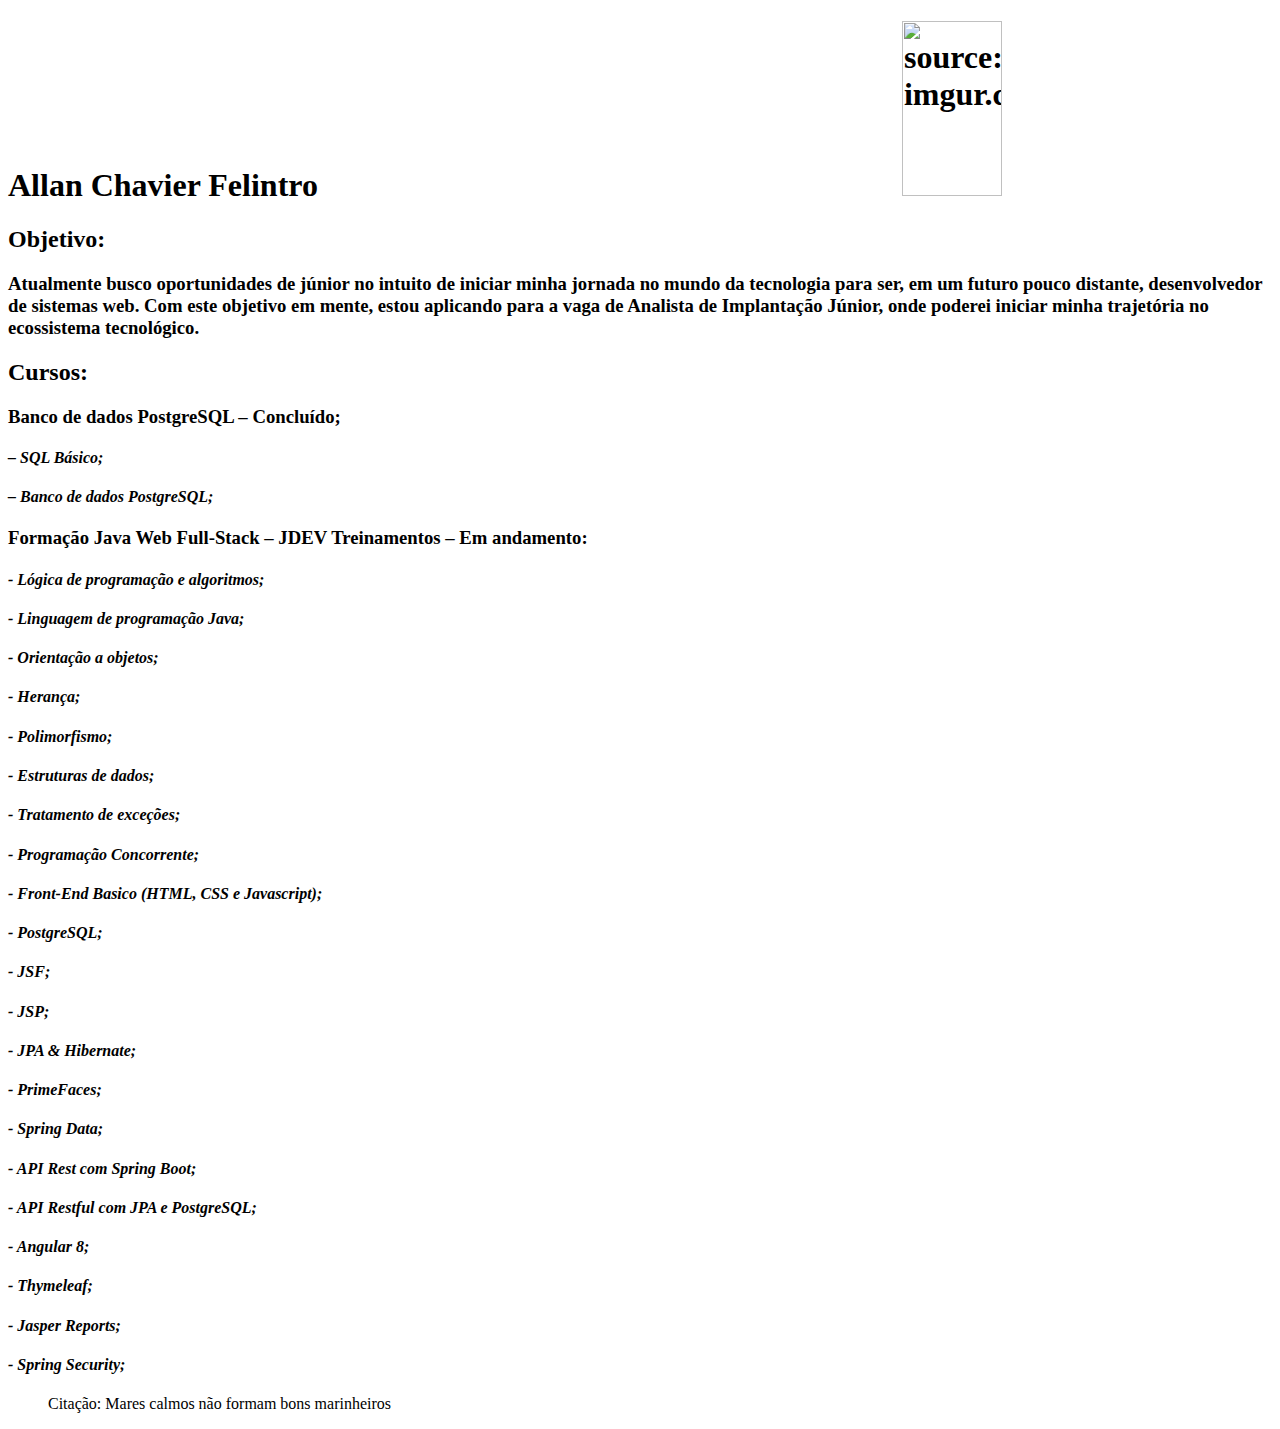
==== FDWI1/WebContent/curriculo.html @ dac85422 "Subindo o projeto no repositório online." ====
<!DOCTYPE html>

<html lang=“pt-br”>

	<head>
	
		<meta charset="utf-8">
		<title>Curriculum Vitae</title>	
		
	</head>
	
	<body>
	
		
		<h1>
			Allan Chavier Felintro &nbsp &nbsp &nbsp &nbsp &nbsp &nbsp &nbsp &nbsp &nbsp  &nbsp &nbsp &nbsp &nbsp &nbsp &nbsp &nbsp &nbsp &nbsp
			&nbsp &nbsp &nbsp &nbsp &nbsp &nbsp &nbsp &nbsp &nbsp &nbsp &nbsp &nbsp &nbsp &nbsp &nbsp &nbsp &nbsp &nbsp
		<img src="https://i.imgur.com/aVjM3Fi.png" title="source: imgur.com" style="width: 100px; height: 175px">
		
		</h1>
	
		<h2>Objetivo:</h2>
		
		<h3>
			Atualmente busco oportunidades de júnior no intuito de iniciar minha jornada no mundo da tecnologia para ser, em um futuro pouco distante, desenvolvedor de sistemas web. Com este objetivo em mente, estou aplicando para a vaga de Analista de Implantação Júnior, onde poderei iniciar minha trajetória no ecossistema tecnológico.
		</h3>
		
		<h2>Cursos:</h2>
		
		<h3>
			Banco de dados PostgreSQL – Concluído;
		</h3>
		
			<h4><i> – SQL Básico; </i></h4>
			<h4><i> – Banco de dados PostgreSQL; </i></h4>
			
		<h3>
			Formação Java Web Full-Stack – JDEV Treinamentos – Em andamento:
		</h3>
		
			<h4><i>	-	Lógica de programação e algoritmos;	</i></h4>
			<h4><i>	-	Linguagem de programação Java;	</i></h4>
			<h4><i>	-	Orientação a objetos;	</i></h4>
			<h4><i>	-	Herança;	</i></h4>
			<h4><i>	-	Polimorfismo;	</i></h4>
			<h4><i>	-	Estruturas de dados;	</i></h4>
			<h4><i>	-	Tratamento de exceções;	</i></h4>
			<h4><i>	-	Programação Concorrente;	</i></h4>
			<h4><i>	-	Front-End Basico (HTML, CSS e Javascript);	</i></h4>
			<h4><i>	-	PostgreSQL;	</i></h4>
			<h4><i>	-	JSF;	</i></h4>
			<h4><i>	-	JSP;	</i></h4>
			<h4><i>	-	JPA & Hibernate;	</i></h4>
			<h4><i>	-	PrimeFaces;	</i></h4>
			<h4><i>	-	Spring Data;	</i></h4>
			<h4><i>	-	API Rest com Spring Boot;	</i></h4>
			<h4><i>	-	API Restful com JPA e PostgreSQL;	</i>	</h4>
			<h4><i>	-	Angular 8;	</i></h4>
			<h4><i>	-	Thymeleaf;	</i></h4>
			<h4><i>	-	Jasper Reports;	</i></h4>
			<h4><i>	-	Spring Security;	</i></h4>
			
		
		<blockquote cite="http://www.linkedin.com/in/allanfelintro/">
			Citação: Mares calmos não formam bons marinheiros
		</blockquote>
	
	</body>
	
</html>
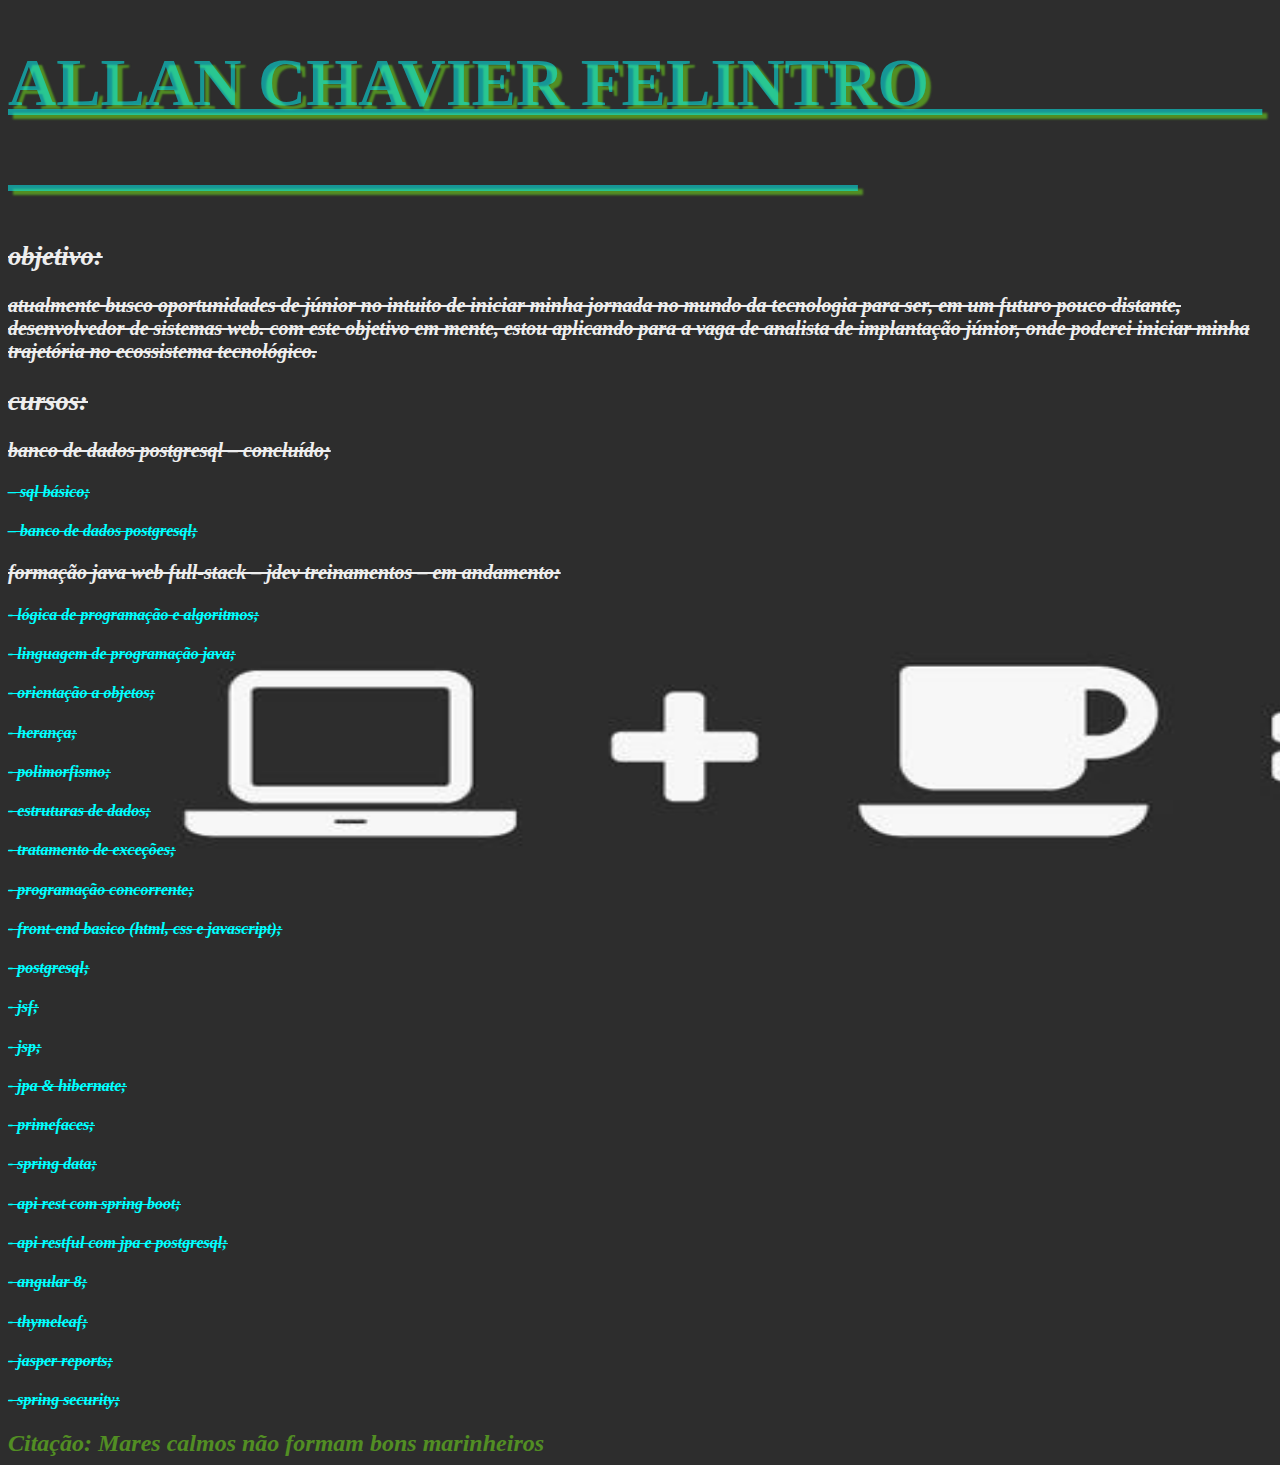
==== commit 42f58874: "." ====
--- a/FDWI1/WebContent/curriculo.html
+++ b/FDWI1/WebContent/curriculo.html
@@ -3,65 +3,73 @@
 <html lang=“pt-br”>
 
 	<head>
-	
+
 		<meta charset="utf-8">
+		<link rel="stylesheet" href="stylesheet.css">
 		<title>Curriculum Vitae</title>	
 		
 	</head>
 	
 	<body>
-	
+
 		
-		<h1>
-			Allan Chavier Felintro &nbsp &nbsp &nbsp &nbsp &nbsp &nbsp &nbsp &nbsp &nbsp  &nbsp &nbsp &nbsp &nbsp &nbsp &nbsp &nbsp &nbsp &nbsp
-			&nbsp &nbsp &nbsp &nbsp &nbsp &nbsp &nbsp &nbsp &nbsp &nbsp &nbsp &nbsp &nbsp &nbsp &nbsp &nbsp &nbsp &nbsp
-		<img src="https://i.imgur.com/aVjM3Fi.png" title="source: imgur.com" style="width: 100px; height: 175px">
+		<header>
 		
-		</h1>
-	
-		<h2>Objetivo:</h2>
+			<h1>
+				Allan Chavier Felintro &nbsp &nbsp &nbsp &nbsp &nbsp &nbsp &nbsp &nbsp &nbsp  &nbsp &nbsp &nbsp &nbsp &nbsp &nbsp &nbsp &nbsp &nbsp
+				&nbsp &nbsp &nbsp &nbsp &nbsp &nbsp &nbsp &nbsp &nbsp &nbsp &nbsp &nbsp &nbsp &nbsp &nbsp &nbsp &nbsp &nbsp
+			</h1>
+			
+		</header>
+		<section id="testID">
+
+			</h1>
 		
-		<h3>
-			Atualmente busco oportunidades de júnior no intuito de iniciar minha jornada no mundo da tecnologia para ser, em um futuro pouco distante, desenvolvedor de sistemas web. Com este objetivo em mente, estou aplicando para a vaga de Analista de Implantação Júnior, onde poderei iniciar minha trajetória no ecossistema tecnológico.
-		</h3>
-		
-		<h2>Cursos:</h2>
-		
-		<h3>
-			Banco de dados PostgreSQL – Concluído;
-		</h3>
-		
-			<h4><i> – SQL Básico; </i></h4>
-			<h4><i> – Banco de dados PostgreSQL; </i></h4>
+			<h2>Objetivo:</h2>
 			
-		<h3>
-			Formação Java Web Full-Stack – JDEV Treinamentos – Em andamento:
-		</h3>
-		
-			<h4><i>	-	Lógica de programação e algoritmos;	</i></h4>
-			<h4><i>	-	Linguagem de programação Java;	</i></h4>
-			<h4><i>	-	Orientação a objetos;	</i></h4>
-			<h4><i>	-	Herança;	</i></h4>
-			<h4><i>	-	Polimorfismo;	</i></h4>
-			<h4><i>	-	Estruturas de dados;	</i></h4>
-			<h4><i>	-	Tratamento de exceções;	</i></h4>
-			<h4><i>	-	Programação Concorrente;	</i></h4>
-			<h4><i>	-	Front-End Basico (HTML, CSS e Javascript);	</i></h4>
-			<h4><i>	-	PostgreSQL;	</i></h4>
-			<h4><i>	-	JSF;	</i></h4>
-			<h4><i>	-	JSP;	</i></h4>
-			<h4><i>	-	JPA & Hibernate;	</i></h4>
-			<h4><i>	-	PrimeFaces;	</i></h4>
-			<h4><i>	-	Spring Data;	</i></h4>
-			<h4><i>	-	API Rest com Spring Boot;	</i></h4>
-			<h4><i>	-	API Restful com JPA e PostgreSQL;	</i>	</h4>
-			<h4><i>	-	Angular 8;	</i></h4>
-			<h4><i>	-	Thymeleaf;	</i></h4>
-			<h4><i>	-	Jasper Reports;	</i></h4>
-			<h4><i>	-	Spring Security;	</i></h4>
+			<h3>
+				Atualmente busco oportunidades de júnior no intuito de iniciar minha jornada no mundo da tecnologia para ser, em um futuro pouco distante, desenvolvedor de sistemas web. Com este objetivo em mente, estou aplicando para a vaga de Analista de Implantação Júnior, onde poderei iniciar minha trajetória no ecossistema tecnológico.
+			</h3>
+			
+			<h2>Cursos:</h2>
+			
+			<h3>
+				Banco de dados PostgreSQL – Concluído;
+			</h3>
+			
+				<h4><i> – SQL Básico; </i></h4>
+				<h4><i> – Banco de dados PostgreSQL; </i></h4>
+				
+			<h3>
+				Formação Java Web Full-Stack – JDEV Treinamentos – Em andamento:
+			</h3>
+			
+				<h4><i>	-	Lógica de programação e algoritmos;	</i></h4>
+				<h4><i>	-	Linguagem de programação Java;	</i></h4>
+				<h4><i>	-	Orientação a objetos;	</i></h4>
+				<h4><i>	-	Herança;	</i></h4>
+				<h4><i>	-	Polimorfismo;	</i></h4>
+				<h4><i>	-	Estruturas de dados;	</i></h4>
+				<h4><i>	-	Tratamento de exceções;	</i></h4>
+				<h4><i>	-	Programação Concorrente;	</i></h4>
+				<h4><i>	-	Front-End Basico (HTML, CSS e Javascript);	</i></h4>
+				<h4><i>	-	PostgreSQL;	</i></h4>
+				<h4><i>	-	JSF;	</i></h4>
+				<h4><i>	-	JSP;	</i></h4>
+				<h4><i>	-	JPA & Hibernate;	</i></h4>
+				<h4><i>	-	PrimeFaces;	</i></h4>
+				<h4><i>	-	Spring Data;	</i></h4>
+				<h4><i>	-	API Rest com Spring Boot;	</i></h4>
+				<h4><i>	-	API Restful com JPA e PostgreSQL;	</i>	</h4>
+				<h4><i>	-	Angular 8;	</i></h4>
+				<h4><i>	-	Thymeleaf;	</i></h4>
+				<h4><i>	-	Jasper Reports;	</i></h4>
+				<h4><i>	-	Spring Security;	</i></h4>
+
+		</section>
 			
 		
-		<blockquote cite="http://www.linkedin.com/in/allanfelintro/">
+		<blockquote cite="http://www.linkedin.com/in/allanfelintro/" class="corrgba">
 			Citação: Mares calmos não formam bons marinheiros
 		</blockquote>
 	
--- a/FDWI1/WebContent/stylesheet.css
+++ b/FDWI1/WebContent/stylesheet.css
@@ -0,0 +1,93 @@
+.titulo {
+    
+    color: #ffd100;
+    font-size: 50pt;
+    font-weight: bold;
+    
+}
+
+blockquote {
+
+    margin: 0;
+    color: #ffd100;
+
+}
+
+.corrgba {
+
+    font-size: 18pt;
+    font-style: italic;
+    font-weight: bold;
+    color: rgba(120, 240, 25, 0.5);
+
+}
+
+body {
+    
+    background-image: url(foto.png);
+    background-repeat: no-repeat;
+    background-size: 2000px 1500px;
+    background-attachment: fixed;
+    
+}
+
+header {
+
+    color: rgba(0, 255, 255, 0.5);
+    font-size: 25pt;
+    font-weight: bold;
+    text-transform: uppercase;
+    text-decoration: underline;
+
+
+}
+
+h1 {
+
+    text-shadow: 5px 4px 2px rgba(120, 240, 25, 0.5);
+
+
+
+}
+
+#testID {
+
+    color: #eeeeee;
+    text-transform: lowercase;
+    text-decoration: line-through;
+
+}
+
+h2 {
+
+    font-style: italic;
+    font-size: 20pt;
+    font-weight: bold;
+
+}
+
+h3 {
+
+    font-style: italic;
+    font-size: 15pt;
+    font-weight: bold;
+    margin: 0;
+
+}
+
+h4 {
+
+    text-transform: lowercase;
+    text-decoration: line-through;
+    color: rgba(0, 255, 255, 1);
+
+
+}
+
+fieldset {
+
+    border-width: thick;
+    border-style: solid;
+    border-color: #eeeeee;
+
+}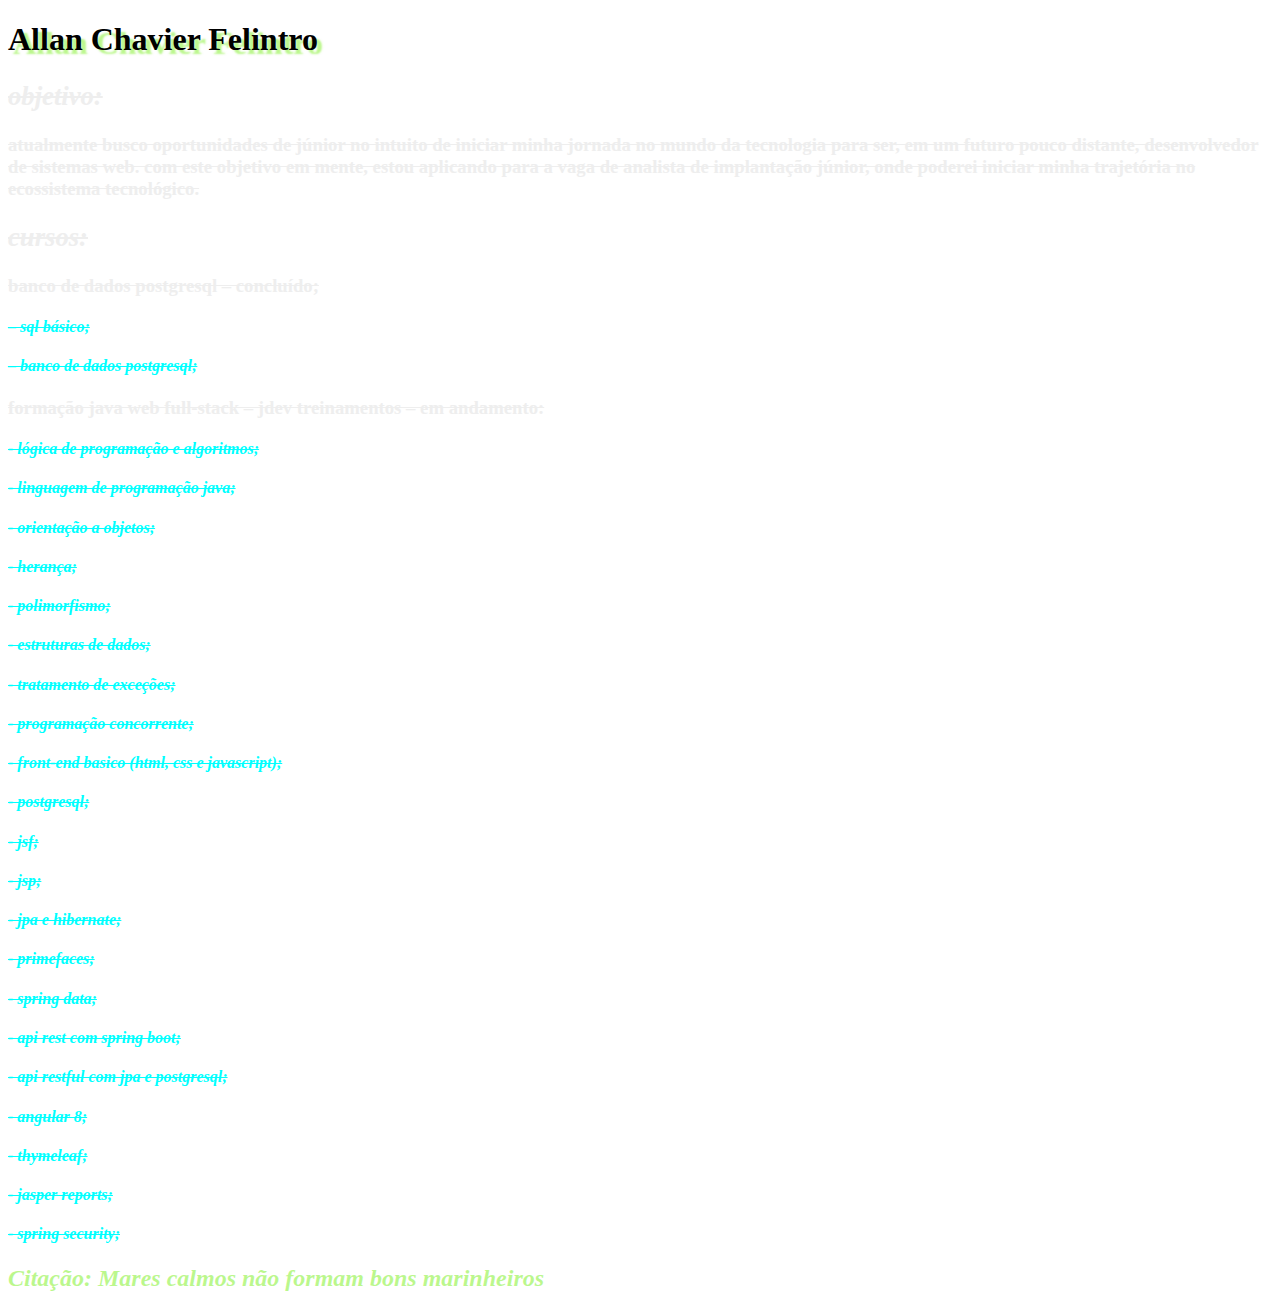
==== commit 94467062: "." ====
--- a/FDWI1/WebContent/curriculo.html
+++ b/FDWI1/WebContent/curriculo.html
@@ -16,14 +16,12 @@
 		<header>
 		
 			<h1>
-				Allan Chavier Felintro &nbsp &nbsp &nbsp &nbsp &nbsp &nbsp &nbsp &nbsp &nbsp  &nbsp &nbsp &nbsp &nbsp &nbsp &nbsp &nbsp &nbsp &nbsp
-				&nbsp &nbsp &nbsp &nbsp &nbsp &nbsp &nbsp &nbsp &nbsp &nbsp &nbsp &nbsp &nbsp &nbsp &nbsp &nbsp &nbsp &nbsp
+				Allan Chavier Felintro &nbsp; &nbsp; &nbsp; &nbsp; &nbsp; &nbsp; &nbsp; &nbsp; &nbsp;  &nbsp; &nbsp; &nbsp; &nbsp; &nbsp; &nbsp; &nbsp; &nbsp; &nbsp;
+				&nbsp; &nbsp; &nbsp; &nbsp; &nbsp; &nbsp; &nbsp; &nbsp; &nbsp; &nbsp; &nbsp; &nbsp; &nbsp; &nbsp; &nbsp; &nbsp; &nbsp; &nbsp;
 			</h1>
 			
 		</header>
 		<section id="testID">
-
-			</h1>
 		
 			<h2>Objetivo:</h2>
 			
@@ -56,7 +54,7 @@
 				<h4><i>	-	PostgreSQL;	</i></h4>
 				<h4><i>	-	JSF;	</i></h4>
 				<h4><i>	-	JSP;	</i></h4>
-				<h4><i>	-	JPA & Hibernate;	</i></h4>
+				<h4><i>	-	JPA e Hibernate;	</i></h4>
 				<h4><i>	-	PrimeFaces;	</i></h4>
 				<h4><i>	-	Spring Data;	</i></h4>
 				<h4><i>	-	API Rest com Spring Boot;	</i></h4>
--- a/FDWI1/WebContent/stylesheet.css
+++ b/FDWI1/WebContent/stylesheet.css
@@ -22,6 +22,8 @@
 
 }
 
+<<<<<<< HEAD
+=======
 body {
     
     background-image: url(foto.png);
@@ -31,6 +33,7 @@
     
 }
 
+>>>>>>> branch 'master' of https://github.com/Felintro/Faculdade.git
 header {
 
     color: rgba(0, 255, 255, 0.5);
@@ -66,12 +69,9 @@
 
 }
 
-h3 {
+div { /* */
 
-    font-style: italic;
-    font-size: 15pt;
-    font-weight: bold;
-    margin: 0;
+    margin: 50px;
 
 }
 
@@ -90,4 +90,13 @@
     border-style: solid;
     border-color: #eeeeee;
 
+}
+
+td {
+
+    border: 1px solid navy;
+    padding: 5px;
+    margin: 16px 16px 16px 16px;
+
+
 }